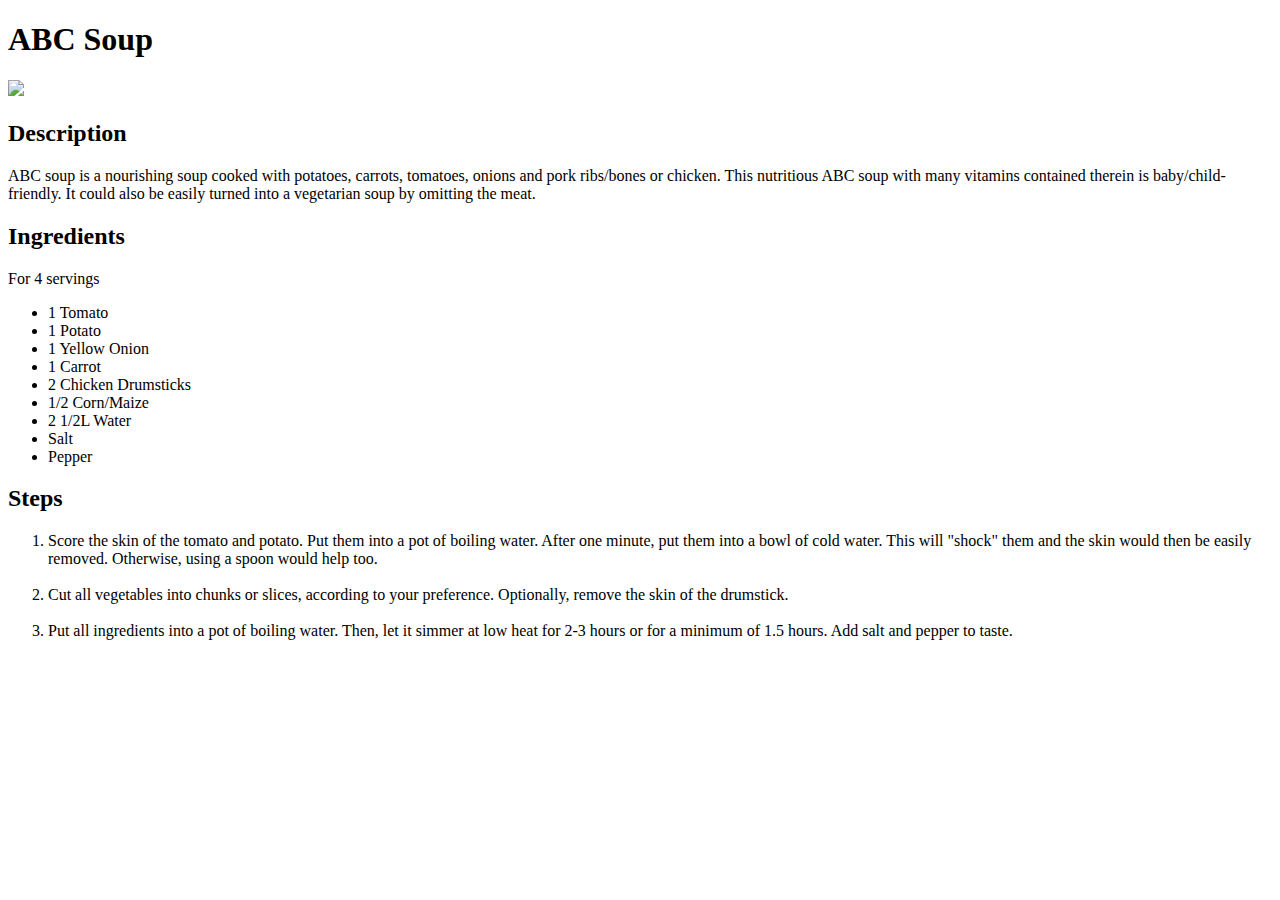
==== recipes/abcsoup.html @ 8b8d21d3 "Make Odin Recipes homepage with 3 different links of Singaporean recipes" ====
<!DOCTYPE html>
<html lang="en">
<head>
    <meta charset="UTF-8">
    <meta http-equiv="X-UA-Compatible" content="IE=edge">
    <meta name="viewport" content="width=device-width, initial-scale=1.0">
    <title>ABC Soup</title>
</head>
<body>
    <h1>ABC Soup</h1>
    <img src="http://1.bp.blogspot.com/-3w0nXYiy6Os/VhpT3lLlxbI/AAAAAAAAEN0/vAkuRi8SUco/s1600/ABC%2BSoup%2B%25E7%25AE%2580%25E6%2598%2593ABC%25E6%25B1%25A4.JPG">
    <h2>Description</h2>
    <p>ABC soup is a nourishing soup cooked with potatoes, carrots, tomatoes, onions and pork ribs/bones or chicken. This nutritious ABC soup with many vitamins contained therein is baby/child-friendly. It could also be easily turned into a vegetarian soup by omitting the meat.</p>
    <h2>Ingredients</h2>
    <p>For 4 servings</p>
    <ul>
        <li>1 Tomato</li>
        <li>1 Potato</li>
        <li>1 Yellow Onion</li>
        <li>1 Carrot</li>
        <li>2 Chicken Drumsticks</li>
        <li>1/2 Corn/Maize</li>
        <li>2 1/2L Water</li>
        <li>Salt</li>
        <li>Pepper</li>
    </ul>
    <h2>Steps</h2>
    <ol>
        <li>Score the skin of the tomato and potato. Put them into a pot of boiling water. After one minute, put them into a bowl of cold water. This will "shock" them and the skin would then be easily removed. Otherwise, using a spoon would help too.</li><br>
        <li>Cut all vegetables into chunks or slices, according to your preference. Optionally, remove the skin of the drumstick.</li><br>
        <li>Put all ingredients into a pot of boiling water. Then, let it simmer at low heat for 2-3 hours or for a minimum of 1.5 hours. Add salt and pepper to taste.</li>
    </ol>
</body>
</html>
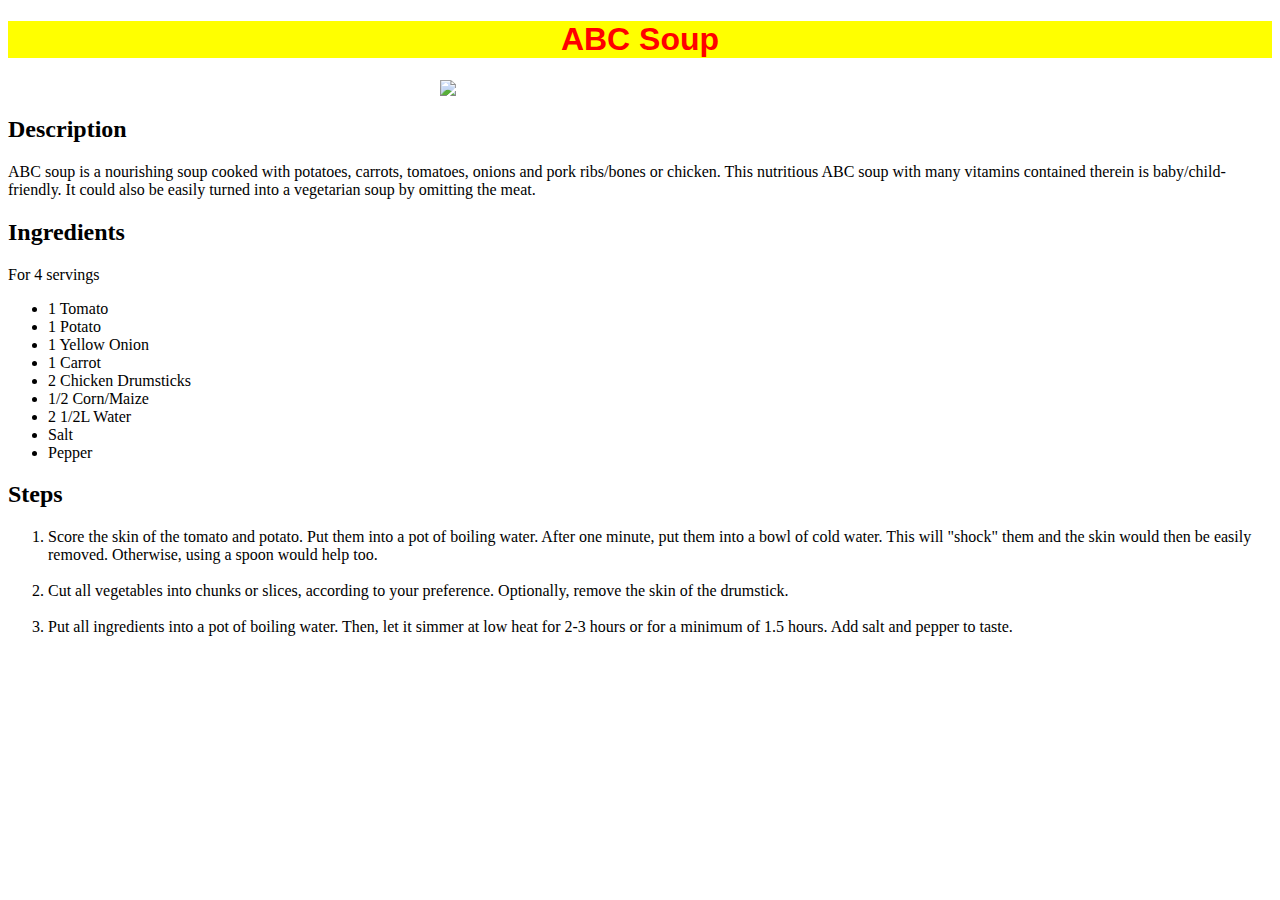
==== commit f3d4cabd: "Add CSS styles to homepage and recipe pages" ====
--- a/recipes/abcsoup.html
+++ b/recipes/abcsoup.html
@@ -5,6 +5,7 @@
     <meta http-equiv="X-UA-Compatible" content="IE=edge">
     <meta name="viewport" content="width=device-width, initial-scale=1.0">
     <title>ABC Soup</title>
+    <link rel="stylesheet" href="style.css">
 </head>
 <body>
     <h1>ABC Soup</h1>
--- a/recipes/style.css
+++ b/recipes/style.css
@@ -0,0 +1,14 @@
+h1 {
+    text-align: center;
+    background-color: yellow;
+    color: red;
+    font-family: Arial, Helvetica, sans-serif;
+}
+
+img {
+    height: auto;
+    width: 400px;
+    display: block;
+    margin-right: auto;
+    margin-left: auto;
+}